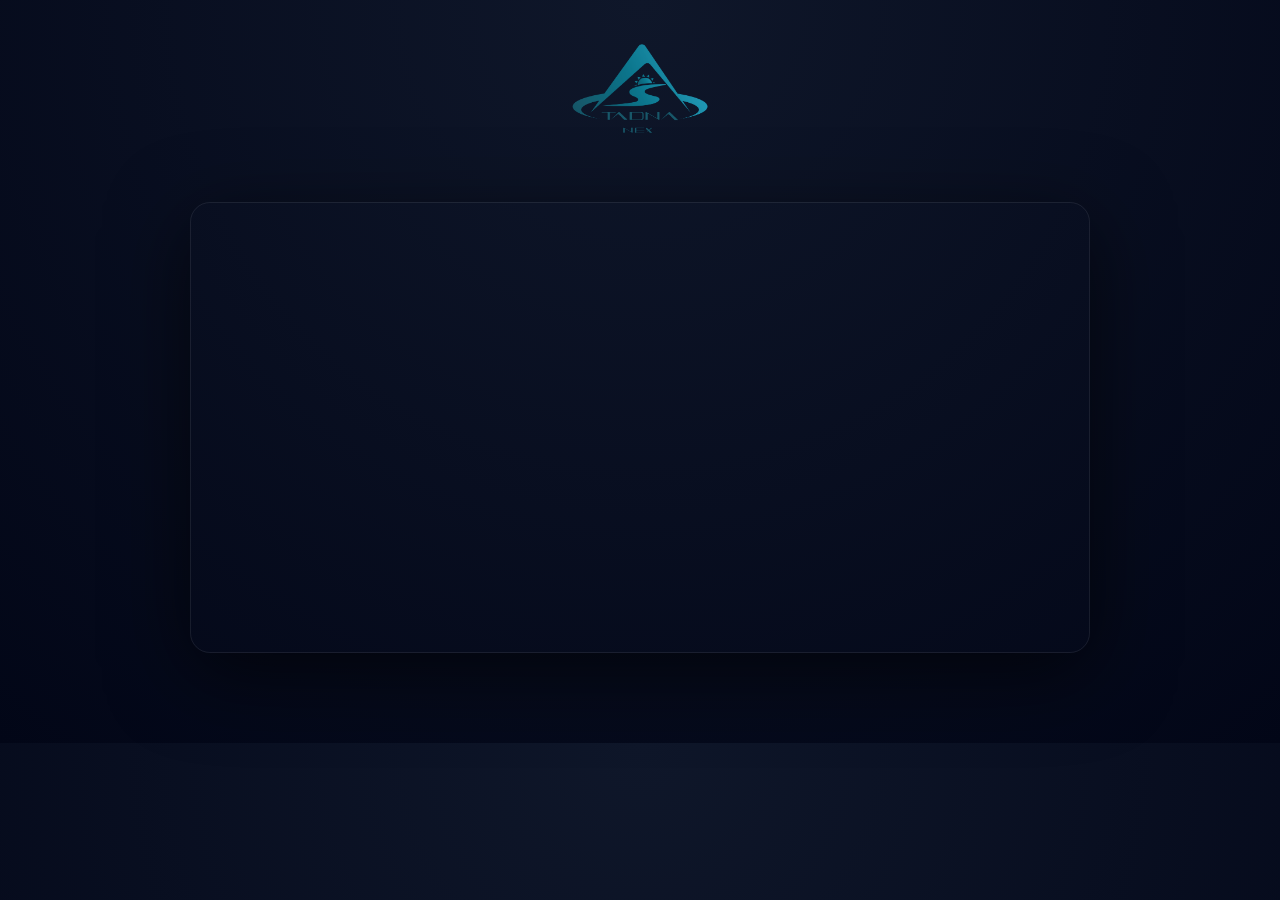
==== service.html @ 73bc7ab9 "project sturcture - first run" ====
<!DOCTYPE html>
<meta name="viewport" content="width=device-width, initial-scale=1.0">
<html lang="fa" dir="rtl">
<head>
  <meta charset="UTF-8">
  <title>Service</title>
  <link rel="stylesheet" href="assets/css/style.css">
</head>
<body>

<div class="container">

  <img 
  src="assets/img/logo.png" 
  class="logo" 
  alt="لوگو تادنا نکس" 
  title="Tadana Next Logo">

  <h1 id="title"></h1>

  <div class="video-box">
    <video autoplay muted loop>
      <source src="assets/video/intro.mp4" type="video/mp4">
    </video>
  </div>

  <div id="subservices" class="services"></div>

</div>

<script src="data.js"></script>
<script src="assets/js/app.js"></script>

</body>
</html>
---- assets/css/style.css ----
/* ================= FONT ================= */
@font-face {
  font-family: 'Vazirmatn';
  src: url("../fonts/Vazirmatn-Regular.woff2") format("woff2");
  font-weight: 400;
  font-style: normal;
  font-display: swap;
}

@font-face {
  font-family: 'Vazirmatn';
  src: url("../fonts/Vazirmatn-Bold.woff2") format("woff2");
  font-weight: 700;
  font-style: normal;
  font-display: swap;
}

/* ================= RESET ================= */
* {
  margin: 0;
  padding: 0;
  box-sizing: border-box;
}

/* ================= BODY ================= */
body {
  font-family: 'Vazirmatn', sans-serif;
  background: radial-gradient(circle at top, #0f172a, #020617);
  color: #ffffff;
  line-height: 1.8;
  -webkit-font-smoothing: antialiased;
}

/* ================= CONTAINER ================= */
.container {
  max-width: 1200px;
  margin: auto;
  text-align: center;
  padding: 40px 20px;
}

/* ================= LOGO ================= */
.logo {
  width: 140px;
  margin-bottom: 20px;
  animation: fadeIn 1s ease;
}

/* ================= VIDEO ================= */
.video-box {
  margin: 30px auto;
  width: 100%;
  max-width: 900px;
  border-radius: 20px;
  overflow: hidden;

  box-shadow: 0 20px 80px rgba(0,0,0,0.6);
  border: 1px solid rgba(255,255,255,0.08);
}

video {
  width: 100%;
  display: block;
}

/* ================= SERVICES GRID ================= */
.services {
  display: grid;
  grid-template-columns: repeat(auto-fit, minmax(220px, 1fr));
  gap: 20px;
  margin-top: 50px;
}

/* ================= CARD ================= */
.card {
  padding: 22px;
  border-radius: 18px;

  background: rgba(255,255,255,0.05);
  border: 1px solid rgba(255,255,255,0.08);

  -webkit-backdrop-filter: blur(12px);
  backdrop-filter: blur(12px);

  box-shadow: 0 10px 40px rgba(0,0,0,0.4);

  cursor: pointer;
  transition: all 0.35s ease;

  font-weight: 500;
}

/* Hover حرفه‌ای */
.card:hover {
  transform: translateY(-10px) scale(1.03);
  background: rgba(255,255,255,0.08);
  box-shadow: 0 20px 60px rgba(0,0,0,0.6);
}

/* کلیک */
.card:active {
  transform: scale(0.98);
}

/* ================= TITLE ================= */
h1 {
  font-weight: 700;
  margin-bottom: 20px;
}

/* ================= FOOTER ================= */
footer {
  margin-top: 80px;
  opacity: 0.5;
  font-size: 14px;
}

/* ================= ANIMATIONS ================= */
@keyframes fadeIn {
  from {
    opacity: 0;
    transform: translateY(20px);
  }
  to {
    opacity: 1;
    transform: translateY(0);
  }
}

/* ================= SAFARI FALLBACK ================= */
@supports not ((backdrop-filter: blur(10px)) or (-webkit-backdrop-filter: blur(10px))) {
  .card {
    background: rgba(255,255,255,0.08);
  }
}

/* ================= RESPONSIVE ================= */
@media (max-width: 768px) {
  .container {
    padding: 30px 15px;
  }

  .logo {
    width: 110px;
  }

  .card {
    padding: 18px;
  }
}
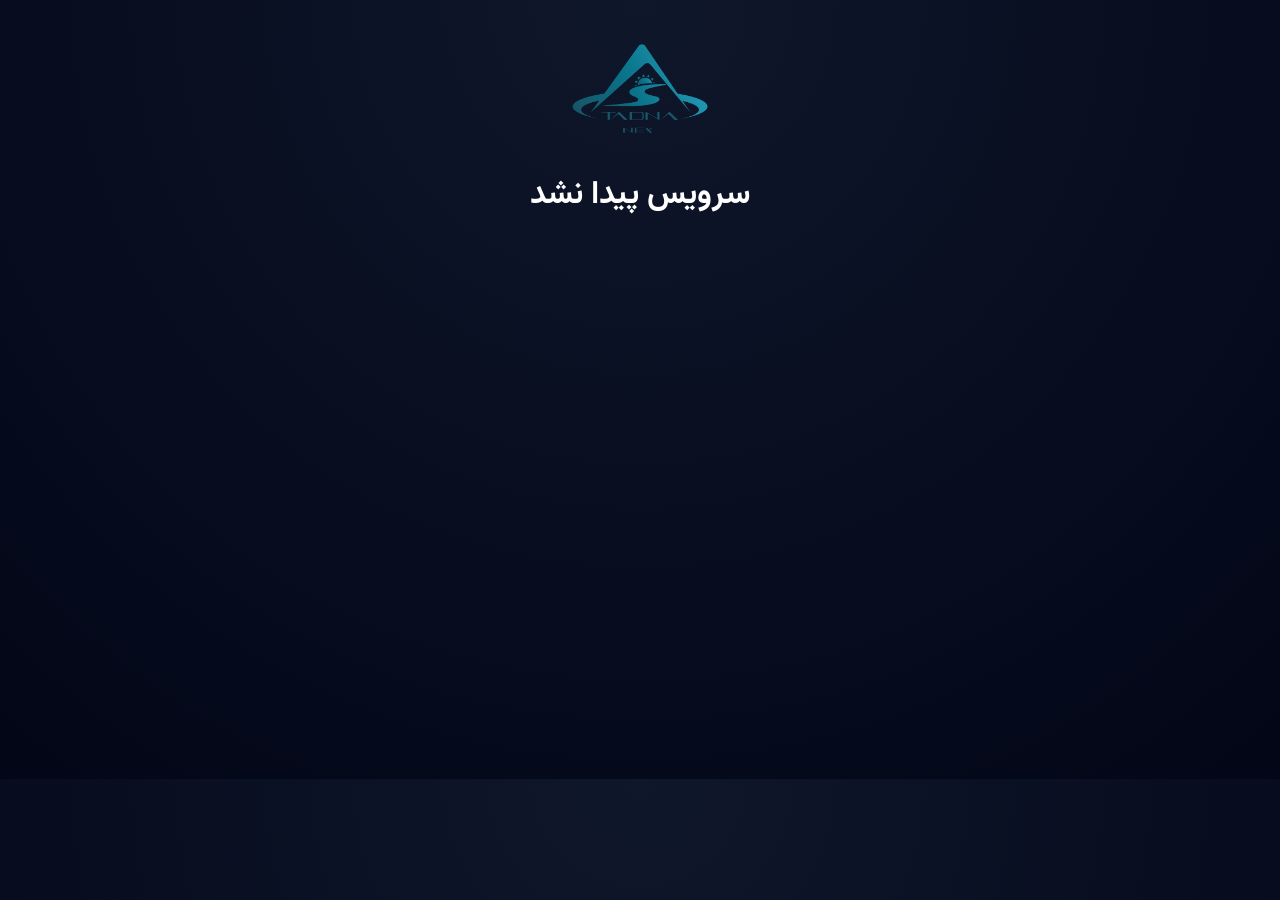
==== commit 3645179b: "basic features" ====
--- a/service.html
+++ b/service.html
@@ -1,8 +1,8 @@
 <!DOCTYPE html>
-<meta name="viewport" content="width=device-width, initial-scale=1.0">
 <html lang="fa" dir="rtl">
 <head>
   <meta charset="UTF-8">
+  <meta name="viewport" content="width=device-width, initial-scale=1.0">
   <title>Service</title>
   <link rel="stylesheet" href="assets/css/style.css">
 </head>
@@ -10,25 +10,21 @@
 
 <div class="container">
 
-  <img 
-  src="assets/img/logo.png" 
-  class="logo" 
-  alt="لوگو تادنا نکس" 
-  title="Tadana Next Logo">
+  <img src="assets/img/logo.png" class="logo" alt="لوگو Tadana Next">
 
-  <h1 id="title"></h1>
+<h1 id="title"></h1>
 
-  <div class="video-box">
-    <video autoplay muted loop>
-      <source src="assets/video/intro.mp4" type="video/mp4">
-    </video>
-  </div>
+<div class="video-box">
+  <video id="video" autoplay muted loop playsinline></video>
+</div>
 
-  <div id="subservices" class="services"></div>
+<div id="subservices"></div>
+<div id="final-action"></div>
 
 </div>
+</div>
 
-<script src="data.js"></script>
+<script src="assets/js/data.js"></script>
 <script src="assets/js/app.js"></script>
 
 </body>
--- a/assets/css/style.css
+++ b/assets/css/style.css
@@ -1,80 +1,74 @@
-/* ================= FONT ================= */
 @font-face {
   font-family: 'Vazirmatn';
   src: url("../fonts/Vazirmatn-Regular.woff2") format("woff2");
   font-weight: 400;
-  font-style: normal;
-  font-display: swap;
 }
 
 @font-face {
   font-family: 'Vazirmatn';
   src: url("../fonts/Vazirmatn-Bold.woff2") format("woff2");
   font-weight: 700;
-  font-style: normal;
-  font-display: swap;
 }
 
-/* ================= RESET ================= */
 * {
-  margin: 0;
-  padding: 0;
   box-sizing: border-box;
 }
 
-/* ================= BODY ================= */
 body {
+  margin: 0;
   font-family: 'Vazirmatn', sans-serif;
   background: radial-gradient(circle at top, #0f172a, #020617);
-  color: #ffffff;
-  line-height: 1.8;
-  -webkit-font-smoothing: antialiased;
+  color: white;
 }
 
-/* ================= CONTAINER ================= */
 .container {
   max-width: 1200px;
   margin: auto;
+  padding: 40px 20px;
   text-align: center;
-  padding: 40px 20px;
 }
 
-/* ================= LOGO ================= */
 .logo {
   width: 140px;
-  margin-bottom: 20px;
-  animation: fadeIn 1s ease;
 }
 
-/* ================= VIDEO ================= */
 .video-box {
   margin: 30px auto;
-  width: 100%;
   max-width: 900px;
   border-radius: 20px;
   overflow: hidden;
-
-  box-shadow: 0 20px 80px rgba(0,0,0,0.6);
-  border: 1px solid rgba(255,255,255,0.08);
 }
 
 video {
   width: 100%;
-  display: block;
 }
 
-/* ================= SERVICES GRID ================= */
+/* GRID */
 .services {
   display: grid;
-  grid-template-columns: repeat(auto-fit, minmax(220px, 1fr));
-  gap: 20px;
-  margin-top: 50px;
+  grid-template-columns: repeat(5, 1fr);
+  gap: 16px;
+  margin-top: 40px;
 }
 
-/* ================= CARD ================= */
+/* تبلت */
+@media (max-width: 1024px) {
+  .services {
+    grid-template-columns: repeat(3, 1fr);
+  }
+}
+
+/* موبایل */
+@media (max-width: 600px) {
+  .services {
+    grid-template-columns: repeat(2, 1fr);
+  }
+}
+
+/* CARD */
 .card {
-  padding: 22px;
-  border-radius: 18px;
+  border-radius: 20px;
+  overflow: hidden;
 
   background: rgba(255,255,255,0.05);
   border: 1px solid rgba(255,255,255,0.08);
@@ -82,69 +76,110 @@
   -webkit-backdrop-filter: blur(12px);
   backdrop-filter: blur(12px);
 
-  box-shadow: 0 10px 40px rgba(0,0,0,0.4);
-
+  transition: 0.3s;
   cursor: pointer;
-  transition: all 0.35s ease;
-
-  font-weight: 500;
 }
 
-/* Hover حرفه‌ای */
 .card:hover {
-  transform: translateY(-10px) scale(1.03);
-  background: rgba(255,255,255,0.08);
+  transform: translateY(-10px) scale(1.02);
   box-shadow: 0 20px 60px rgba(0,0,0,0.6);
 }
 
-/* کلیک */
-.card:active {
-  transform: scale(0.98);
+/* IMAGE */
+.card-image {
+  height: 160px;
 }
 
-/* ================= TITLE ================= */
-h1 {
-  font-weight: 700;
-  margin-bottom: 20px;
+.card-image img {
+  width: 100%;
+  height: 100%;
+  object-fit: cover;
 }
 
-/* ================= FOOTER ================= */
-footer {
-  margin-top: 80px;
-  opacity: 0.5;
-  font-size: 14px;
+/* TEXT */
+.card-content {
+  padding: 15px;
 }
 
-/* ================= ANIMATIONS ================= */
-@keyframes fadeIn {
-  from {
-    opacity: 0;
-    transform: translateY(20px);
+.card-content h3 {
+  font-weight: 700;
+  font-size: 16px;
+}
+
+
+/* ===== SERVICE PAGE LAYOUT ===== */
+/* .service-layout {
+  display: flex;
+  gap: 30px;
+  margin-top: 40px;
+  align-items: flex-start;
+}
+
+.service-content {
+  flex: 1;
+  text-align: right;
+}
+
+.service-video {
+  width: 400px;
+  border-radius: 20px;
+  overflow: hidden;
+  background: rgba(255,255,255,0.05);
+  border: 1px solid rgba(255,255,255,0.08);
+
+  -webkit-backdrop-filter: blur(12px);
+  backdrop-filter: blur(12px);
+}
+
+.service-video video {
+  width: 100%;
+  display: block;
+} */
+
+/* زیرخدمات */
+#subservices {
+  display: grid;
+  grid-template-columns: repeat(2, 1fr);
+  gap: 12px;
+  margin-top: 20px;
+}
+
+/* دکمه نهایی */
+.final-btn {
+  margin-top: 40px;
+  padding: 16px;
+  border-radius: 14px;
+  text-align: center;
+  cursor: pointer;
+
+  background: linear-gradient(135deg, #6366f1, #22c55e);
+  color: white;
+  font-weight: 700;
+  font-size: 16px;
+
+  transition: 0.3s;
+}
+
+.final-btn:hover {
+  transform: scale(1.05);
+}
+
+/* موبایل */
+@media (max-width: 768px) {
+  .service-layout {
+    flex-direction: column;
   }
-  to {
-    opacity: 1;
-    transform: translateY(0);
+
+  .service-video {
+    width: 100%;
+  }
+
+  #subservices {
+    grid-template-columns: 1fr;
   }
 }
 
-/* ================= SAFARI FALLBACK ================= */
-@supports not ((backdrop-filter: blur(10px)) or (-webkit-backdrop-filter: blur(10px))) {
-  .card {
-    background: rgba(255,255,255,0.08);
-  }
-}
-
-/* ================= RESPONSIVE ================= */
-@media (max-width: 768px) {
-  .container {
-    padding: 30px 15px;
-  }
-
-  .logo {
-    width: 110px;
-  }
-
-  .card {
-    padding: 18px;
-  }
+footer {
+  margin-top: 60px;
+  opacity: 0.5;
 }
